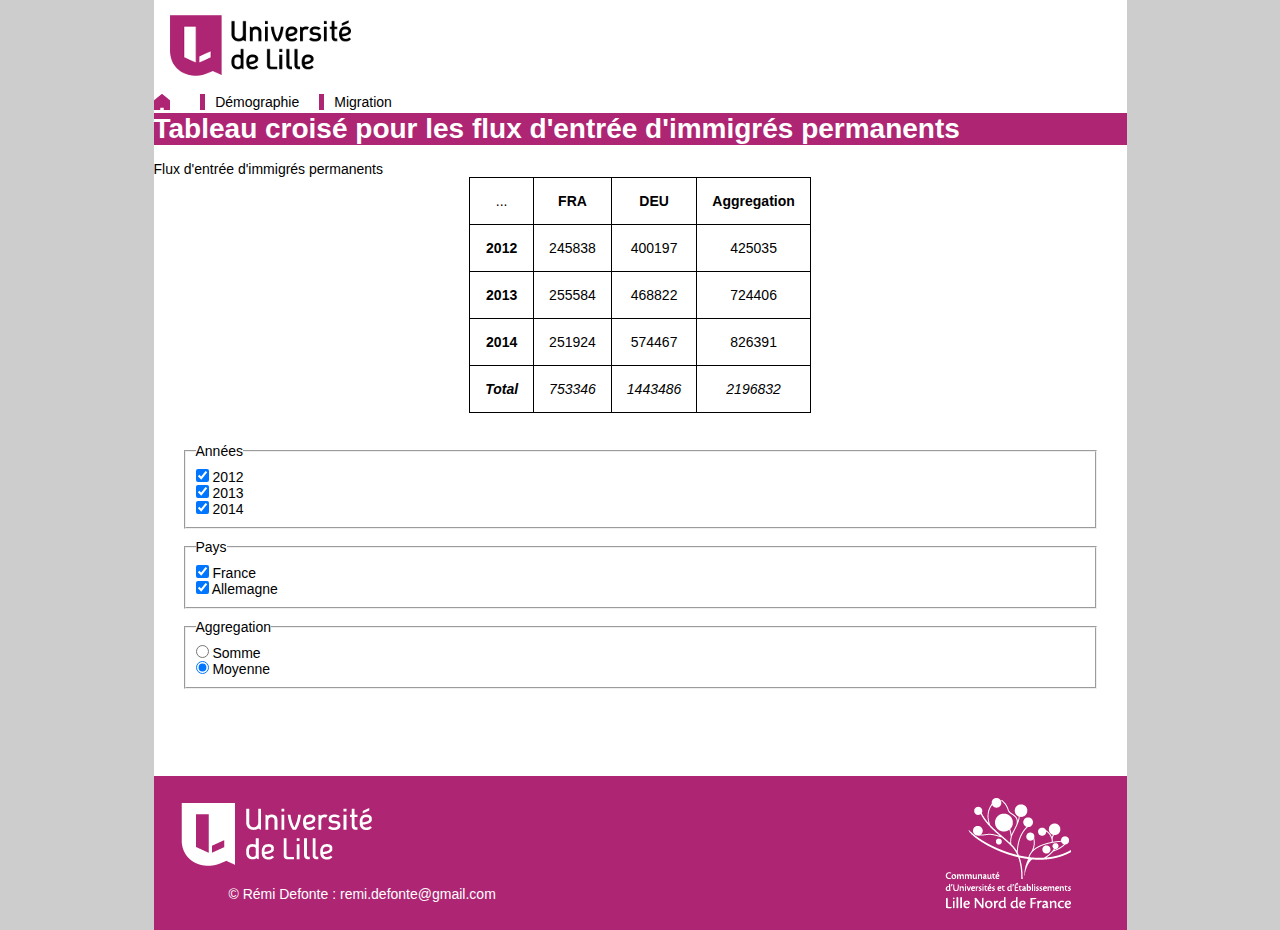
==== entrees.html @ bfc76604 "first commit" ====
<!DOCTYPE html>
<html>
    <head>
        <link rel="stylesheet" media="screen" type="text/css" href="style.css"/>
        <meta charset="utf-8" />
        <title>Titre</title>
    </head>

    
    <body>
    <header>
        <a href="https://www.univ-lille.fr/"><img src="lille.png" alt="Site de l'université"/></a>
        <nav>
            <ul>
                <li id = "home"><a href="index.html">&nbsp;&nbsp;&nbsp;</a></li>
                <li > Démographie
                    <ul>
                        <li><a href="population.html">Population</a></li>
                        <li><a href="fecondite.html">Fecondidte</a></li>
                    </ul>
                </li>
                    <li> Migration
                    <ul>
                        <li><a href="entrees.html">Entrées</a></li>
                        <li id="niveau1"><a href="etranger.html">Etranger</a></li>
                    </ul>
                </li>
            </ul>
        </nav>    
    	<h1>Tableau croisé pour les flux d'entrée d'immigrés permanents</h1><br>
    </header>
    <article>	
      <table>
          <thead>Flux d'entrée d'immigrés permanents</thead>
          <tr>
              <td>...</td>
              <td class="tdFRA"><b>FRA</b></td>
              <td class="tdDEU"><b>DEU</b></td>
              <td id="title"><b>Aggregation</b></td>
          </tr>
          <tr id="tr2012">
              <td><b>2012</b></td>
              <td class="tdFRA" id="tdFRA2012">245838</td>
              <td class="tdDEU" id="tdDEU2012">400197</td>
              <td class="agregation" id="agregation2012">425035</td>
          </tr >
          <tr id="tr2013">
              <td><b>2013</b></td>
              <td class="tdFRA" id="tdFRA2013">255584</td>
              <td class="tdDEU" id="tdDEU2013">468822</td>
              <td class="agregation" id="agregation2013">724406</td>
          </tr>
          <tr id="tr2014">
              <td><b>2014</b></td>
              <td class="tdFRA" id="tdFRA2014">251924</td>
              <td class="tdDEU" id="tdDEU2014">574467</td>
              <td class="agregation" id="agregation2014">826391</td>

          </tr>
          <tr id="tragregation">
              <td class="total"><b>Total</b></td>
              <td class="total tdFRA" id="agregationFRA">753346</td>
              <td class="total tdDEU" id="agregationDEU">1443486</td>
              <td class="total agregation" id="agregationFinale">2196832</td>
          </tr>
      </table>
      <form>
      <fieldset>
            <LEGEND>Années</LEGEND>
                <input type="checkbox" name="2012" value="2012" id="2012" class="year" onchange="filter(this.name)" checked/>
                <label for="2012"> 2012 </label><br/>
                <input type="checkbox" name="2013" value="2013" id="2013" class="year" onchange="filter(this.name)" checked/>
                <label for="2013"> 2013 </label><br/>
                <input type="checkbox" name="2014" value="2014" id="2014" class="year" onchange="filter(this.name)" checked/>
                <label for="2013"> 2014 </label><br/>
      </fieldset>
     <fieldset>
            <LEGEND>Pays</LEGEND>
                <input type="checkbox" name="FRA" onchange="filter(this.name)" value="fra" id="fra" class="pays" checked/>
                <label for="fra"> France </label><br/>
                <input type="checkbox" name="DEU" value="deu" id="deu" class="pays" onchange="filter(this.name)" checked/>
                <label for="DEU"> Allemagne </label><br/>
      </fieldset>
      <fieldset>
            <LEGEND>Aggregation</LEGEND>
                <input type="radio" name="agregate" value="somme" id="somme" class="agregation" onchange="agregation()"/>
                <label for="sum"> Somme </label><br/>
                <input type="radio" class="agregation" name="agregate" value="moyenne" id="moyenne" onchange="agregation()" checked/>
                <label for="avg"> Moyenne </label><br/>
      </fieldset>
      </form>
      <script src="script/tp.js"></script>
  </article>
  </article>
      </article>
    <footer>
    <p>&copy Rémi Defonte : remi.defonte@gmail.com</p>
    </footer>
    
    </body>
</html>
---- style.css ----
*{
	margin:0;
 	padding:0;
}
p{
	padding-left:15px;
}

body {
	background-color:#cdcdcd;
	color : #000000;
 	font-family: "Trebuchet MS", arial, Helvetica,sans-serif;
 	font-size: 14px;
 	font-color:black;
}
article{
	background-color: white;
	margin : 0 auto;
	width: 973px;
	min-height: 600px;
	padding-bottom:15px;
}
h1{
	color: white;
	background-color:#ae2573;
}
dl{
	padding:0.5em;	
}
dt{
	width:200px;
	float: left;
	clear: left;
	text-align: right;
	font-weight: bold; 
	color:#ae2573;
	margin:0 auto;
}
dt:after{
	content:" :  ";
}
dd{
	margin-left:210px;
	padding-right: 0.5em;
}
table{
	margin:0 auto;
	border-collapse : collapse;
	border: solid 1px;
}
table,thead{
	margin: 0 auto;
	text-align:center;
}
table,th,tr{
	border: 1px solid black;
	padding: 15px;
}
table td{
	padding:15px;
	text-align: center;
	margin:0 auto;
	border: solid 1px;
}
.total{
	font-style: italic;
}
header{
	background-color: white;	
	width: 973px;
	margin: 0 auto;
	min-height: 100px;
}
li#home{
	background-image: url('home.jpg');
	background-repeat:no-repeat;
}
li#home:hover{
	background-image: url('home-hover.jpg');
	background-repeat: no-repeat;
}

nav ul li{
	display: inline;
	background-image: url('puceMenu.jpg');
	background-repeat: no-repeat;
	padding-left: 15px;
	padding-right:20px;
}

nav ul ul{
	display: none;
	width:100px;
	margin: 0 -15px 0;
}

nav ul li:hover ul{
	display: block;
}

nav ul {
	list-style : none;
	position : relative;
	display: inline-table;
}

nav ul li{
	float: left;
}

nav ul li:hover{
	color:#ae2573;
}

nav ul ul {
	background: white;
	position : absolute;
	top : 100%;
}

nav ul ul li a {
	color: black;
	text-decoration: none;
}

nav ul ul li a:hover{
	color #ae2573
}

nav ul li#{
	padding-left: 0;
}

nav ul li a{
	text-decoration :none;
}

footer{
	background-image: url("footer.jpg");
	background-repeat: no-repeat;
	width:973px;
	height:154px;
	margin: 0 auto;
}

footer p{
	color:white;
	margin-left:60px;
	padding-top:110px;
}
footer a{
	color:white;
	text-decoration:none;
}
footer a:hover{
	font-weight: 
}

select{
	margin-left:15px;
}

form, fieldset {
margin: 10px;
padding: 10px;
}
.rectangle {
	fill: #ae2573;
}
.rectangle:hover {
	fill: black;
}

path {
stroke-width: 2px;
fill: none;
}

.axis path,.axis line {
fill: none;
stroke: grey;
stroke-width: 1px;
}

.legend {
font-size: 16px;
font-weight: bold;
text-anchor: middle;
}

#states path {
fill: #ccc;
stroke: #fff;
}

circle {
fill: #ae2573;
fill-opacity: .6;
stroke: #fff;
}

#title{
	text-transform : capitalize;
	font-weight: bold;
}
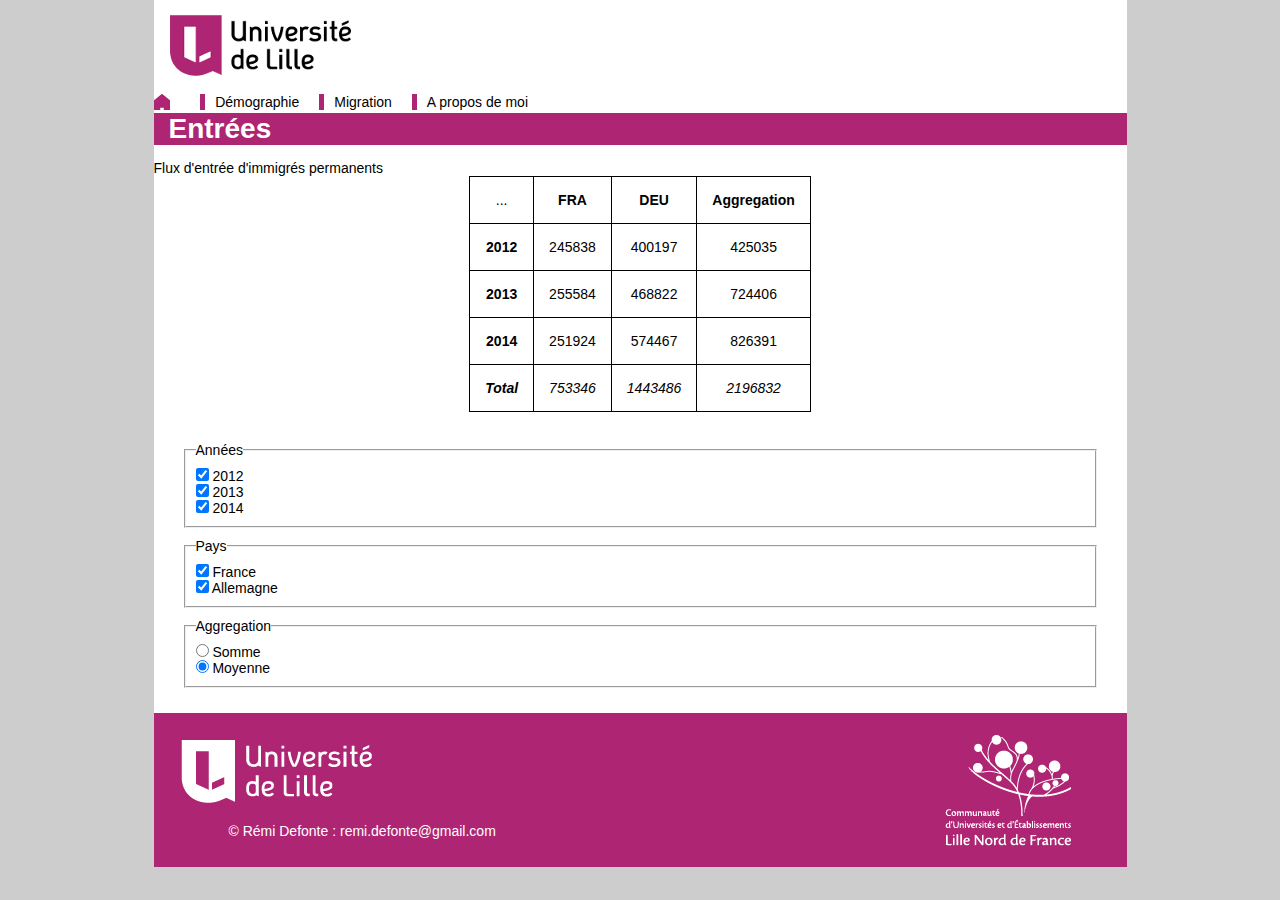
==== commit 11319810: "habile2" ====
--- a/entrees.html
+++ b/entrees.html
@@ -8,28 +8,11 @@
 
     
     <body>
-    <header>
-        <a href="https://www.univ-lille.fr/"><img src="lille.png" alt="Site de l'université"/></a>
-        <nav>
-            <ul>
-                <li id = "home"><a href="index.html">&nbsp;&nbsp;&nbsp;</a></li>
-                <li > Démographie
-                    <ul>
-                        <li><a href="population.html">Population</a></li>
-                        <li><a href="fecondite.html">Fecondidte</a></li>
-                    </ul>
-                </li>
-                    <li> Migration
-                    <ul>
-                        <li><a href="entrees.html">Entrées</a></li>
-                        <li id="niveau1"><a href="etranger.html">Etranger</a></li>
-                    </ul>
-                </li>
-            </ul>
-        </nav>    
-    	<h1>Tableau croisé pour les flux d'entrée d'immigrés permanents</h1><br>
-    </header>
+        <script src="script/inclusion.js"></script>
+        <div w3-include-html="Inclusion/menu.html"></div> 
+        <script>includeHTML();</script>
     <article>	
+              <h1>Entrées</h1>
       <table>
           <thead>Flux d'entrée d'immigrés permanents</thead>
           <tr>
--- a/style.css
+++ b/style.css
@@ -4,6 +4,8 @@
 }
 p{
 	padding-left:15px;
+	text-align:justify;
+	padding-right:15px;
 }
 
 body {
@@ -18,11 +20,13 @@
 	margin : 0 auto;
 	width: 973px;
 	min-height: 600px;
-	padding-bottom:15px;
+	
 }
 h1{
 	color: white;
 	background-color:#ae2573;
+	padding-left:15px;
+	margin-bottom:15px;
 }
 dl{
 	padding:0.5em;	
@@ -51,6 +55,7 @@
 table,thead{
 	margin: 0 auto;
 	text-align:center;
+	padding-left:15px;
 }
 table,th,tr{
 	border: 1px solid black;
